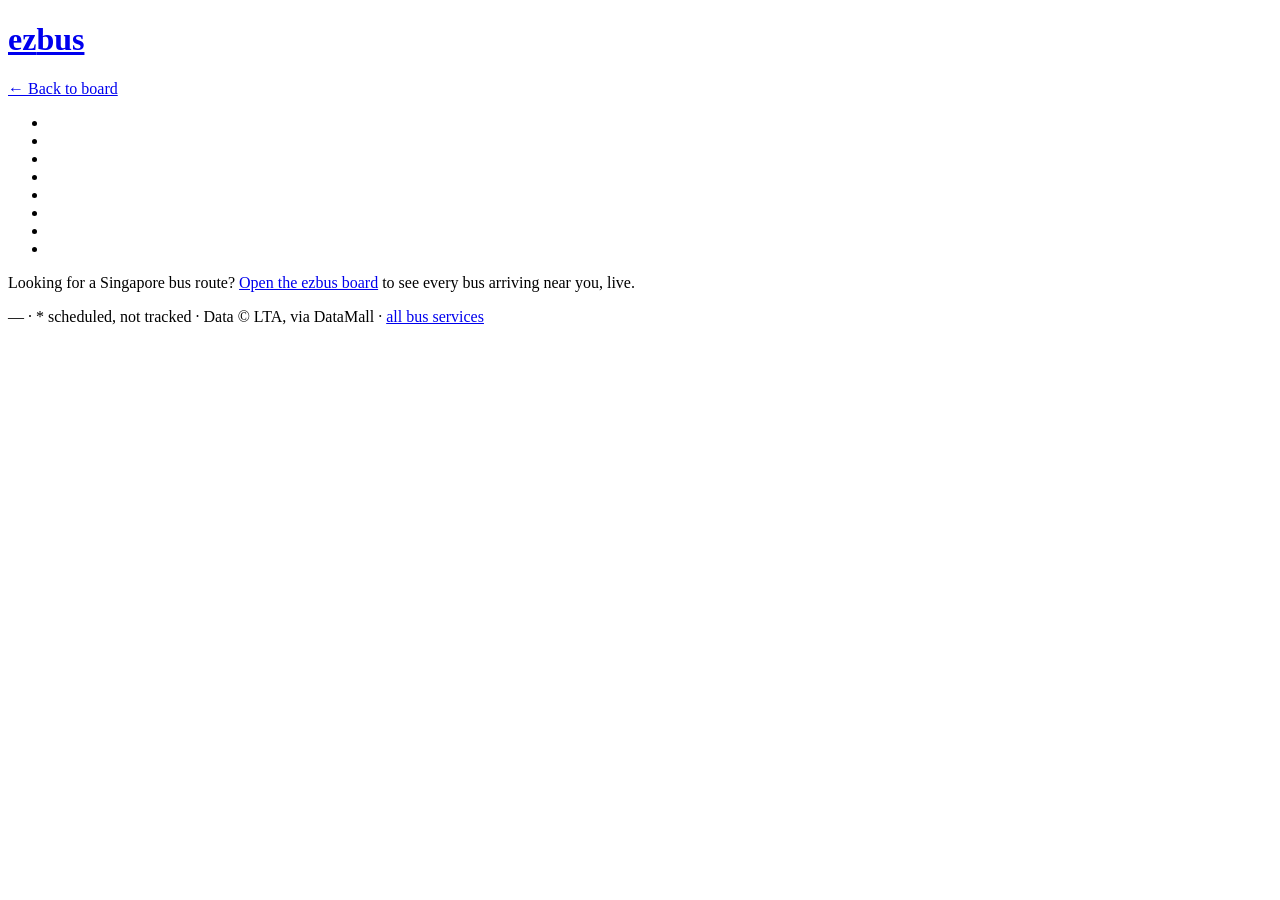
==== public/route.html @ 2d6f6c98 "Add timing & route keywords to bus service pages Co-Authored-By: Claude Fable 5 <noreply@anthropic.c" ====
<!doctype html>
<html lang="en-SG">
  <head>
    <meta charset="utf-8" />
    <meta name="viewport" content="width=device-width, initial-scale=1, viewport-fit=cover" />
    <meta name="color-scheme" content="light dark" />
    <!-- Tints the browser chrome so the page does not end at a white seam.
         These two duplicate `--bg` in each scheme and cannot read a CSS variable.
         Keep them in step with the token blocks at the top of styles.css. -->
    <meta name="theme-color" content="#e7ebe7" media="(prefers-color-scheme: light)" />
    <meta name="theme-color" content="#121715" media="(prefers-color-scheme: dark)" />
    <!-- Server-injected meta, same bargain as stop.html: the six tags below
         (title, og:title, description, og:description, og:url, canonical) are
         replacement targets — `/bus/:service` in src/index.ts swaps each whole
         tag, by exact string match, for a per-service version when the service
         is known. The tokens are the generic tags themselves, so this file
         served unreplaced (express.static, or an unknown service) is already
         valid, sensibly generic HTML: a junk URL declares the homepage its
         canonical and stays out of the index. Edit a tag here and its constant
         in src/index.ts in the same commit, or the injection silently stops. -->
    <title>bus timing & routes in Singapore · ezbus</title>
    <meta property="og:title" content="bus timing & routes in Singapore · ezbus" />
    <meta name="description" content="Bus timing for any Singapore route — where it goes, stop by stop, and live arrivals as your bus approaches." />
    <meta property="og:description" content="Bus timing for any Singapore route — where it goes, stop by stop, and live arrivals as your bus approaches." />
    <meta property="og:url" content="https://ezbus.sg/bus" />
    <link rel="canonical" href="https://ezbus.sg/" />
    <meta property="og:site_name" content="ezbus" />
    <meta property="og:type" content="website" />
    <meta property="og:locale" content="en_SG" />
    <meta property="og:image" content="https://ezbus.sg/og-card.png" />
    <meta property="og:image:width" content="1200" />
    <meta property="og:image:height" content="630" />
    <meta name="twitter:card" content="summary_large_image" />
    <!-- Fetched in parallel with route.js, which imports them, rather than after.
         route-logic.js itself imports origin.js, so both are named here. -->
    <link rel="modulepreload" href="/origin.js" />
    <link rel="modulepreload" href="/route-logic.js" />
    <link rel="stylesheet" href="/styles.css" />
    <!-- Same reasoning as index.html: preloaded so the stencilled service number
         swaps at first paint rather than a beat after it. `crossorigin` is
         required even same-origin — fonts always fetch in CORS mode. -->
    <link
      rel="preload"
      href="/fonts/archivo-narrow-700.woff2"
      as="font"
      type="font/woff2"
      crossorigin
    />
    <link rel="manifest" href="/manifest.webmanifest" />
    <link rel="apple-touch-icon" href="/icon-180.png" />
    <link
      rel="icon"
      href="data:image/svg+xml,<svg xmlns='http://www.w3.org/2000/svg' viewBox='0 0 32 32'><rect width='32' height='32' rx='4' fill='%230a6a72'/><g fill='none' stroke='%23ffffff' stroke-width='2' stroke-linejoin='round'><rect x='6' y='7' width='20' height='14' rx='3'/><path d='M6 14h20'/></g><g fill='%23ffffff'><circle cx='11' cy='24' r='2'/><circle cx='21' cy='24' r='2'/></g></svg>"
    />
  </head>
  <body>
    <header class="masthead">
      <div class="masthead-row">
        <!-- Same wordmark as the board, but a link: on this page it is the way
             back as well as the name, and the board is one tap away wherever
             you are in the route. -->
        <h1><a href="/" aria-label="ezbus — back to the arrivals board"><span class="mark-ez">ez</span><span>bus</span></a></h1>
      </div>
    </header>

    <main class="route-main">
      <p class="back"><a href="/">← Back to board</a></p>

      <!-- The route header: number, ends, meta, and the direction toggle (or the
           loop badge). route.js rewrites this once /api/route lands; until then
           it holds the header's skeleton so the wait has the answer's shape. -->
      <div id="rt-head">
        <div class="rt-head skeleton" aria-hidden="true">
          <span class="sk sk-rtno"></span>
          <div class="rt-title">
            <span class="sk sk-name"></span>
            <span class="sk sk-sub"></span>
          </div>
        </div>
      </div>

      <!-- Provenance chips, stale-stop notices, the keep chip: everything that
           explains where the anchor came from or offers the way back. -->
      <div id="rt-notices"></div>

      <!-- The spine — approach window, picker, guard, or the not-found page.
           Starts as a skeleton spine so a slow /api/route reads as a route
           arriving rather than an empty page. -->
      <section id="rt-body" aria-label="Route stops">
        <noscript><p class="card-msg">Live bus timings need JavaScript. The full route below works without it.</p></noscript>
        <ul class="spine sk-spine skeleton" aria-hidden="true">
          <li><span class="sk"></span></li>
          <li><span class="sk"></span></li>
          <li><span class="sk"></span></li>
          <li><span class="sk"></span></li>
          <li><span class="sk"></span></li>
          <li><span class="sk"></span></li>
          <li><span class="sk"></span></li>
          <li><span class="sk"></span></li>
        </ul>
      </section>

      <!-- The full route, server-rendered for a known service: every stop
           linked, per direction, plus first/last bus, operator and JSON-LD —
           and this generic sentence otherwise. A server-swapped body region
           exactly like the head tags above: /bus/:service replaces the whole
           block, by exact string match against ROUTE_STATIC_TARGET in
           src/route-page.ts. route.js removes the section once the live view
           renders (the interactive spine shows the same stops, and both at
           once would be the route twice); with JS off this section is the
           page. Keep the block on one line, and edit it and its constant in
           the same commit, or the injection silently stops. -->
      <section id="rt-static"><p class="card-msg">Looking for a Singapore bus route? <a href="/">Open the ezbus board</a> to see every bus arriving near you, live.</p></section>
    </main>

    <footer class="footer">
      <span id="status">—</span>
      <span class="dot">·</span>
      <span>* scheduled, not tracked</span>
      <span class="dot">·</span>
      <span>Data © LTA, via DataMall</span>
      <span class="dot">·</span>
      <a href="/buses">all bus services</a>
    </footer>

    <script src="/route.js" type="module"></script>
  </body>
</html>
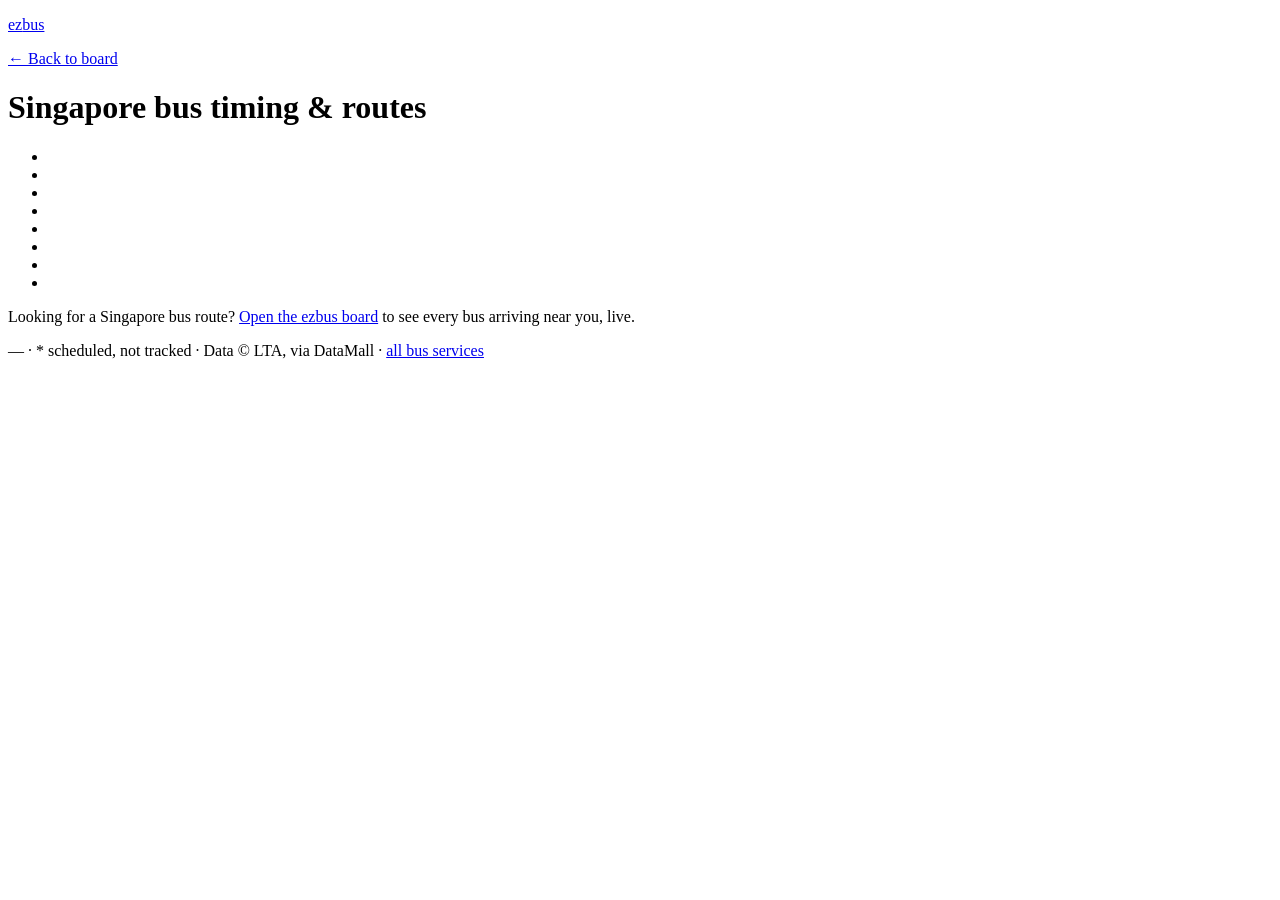
==== commit 2fd1bb63: "Server-render the route header with the route as the page's h1 The only h1 on /bus/:service was the " ====
--- a/public/route.html
+++ b/public/route.html
@@ -58,8 +58,9 @@
       <div class="masthead-row">
         <!-- Same wordmark as the board, but a link: on this page it is the way
              back as well as the name, and the board is one tap away wherever
-             you are in the route. -->
-        <h1><a href="/" aria-label="ezbus — back to the arrivals board"><span class="mark-ez">ez</span><span>bus</span></a></h1>
+             you are in the route. A <p>, as on stop.html: this page's h1 is
+             the route itself, inside the header below. -->
+        <p class="wordmark"><a href="/" aria-label="ezbus — back to the arrivals board"><span class="mark-ez">ez</span><span>bus</span></a></p>
       </div>
     </header>
 
@@ -67,17 +68,15 @@
       <p class="back"><a href="/">← Back to board</a></p>
 
       <!-- The route header: number, ends, meta, and the direction toggle (or the
-           loop badge). route.js rewrites this once /api/route lands; until then
-           it holds the header's skeleton so the wait has the answer's shape. -->
-      <div id="rt-head">
-        <div class="rt-head skeleton" aria-hidden="true">
-          <span class="sk sk-rtno"></span>
-          <div class="rt-title">
-            <span class="sk sk-name"></span>
-            <span class="sk sk-sub"></span>
-          </div>
-        </div>
-      </div>
+           loop badge), with the route as the page's <h1>. A server-swapped
+           region like #rt-static below: /bus/:service replaces the whole block,
+           by exact string match against ROUTE_HEAD_TARGET in src/route-page.ts,
+           with the real header (marked data-ssr), so the first paint is the
+           answer rather than a skeleton. Served unreplaced, it is this skeleton
+           plus a generic hidden h1. route.js rewrites it once /api/route lands.
+           Keep the block on one line, and edit it and its constant in the same
+           commit, or the injection silently stops. -->
+      <div id="rt-head"><h1 class="visually-hidden">Singapore bus timing &amp; routes</h1><div class="rt-head skeleton" aria-hidden="true"><span class="sk sk-rtno"></span><div class="rt-title"><span class="sk sk-name"></span><span class="sk sk-sub"></span></div></div></div>
 
       <!-- Provenance chips, stale-stop notices, the keep chip: everything that
            explains where the anchor came from or offers the way back. -->
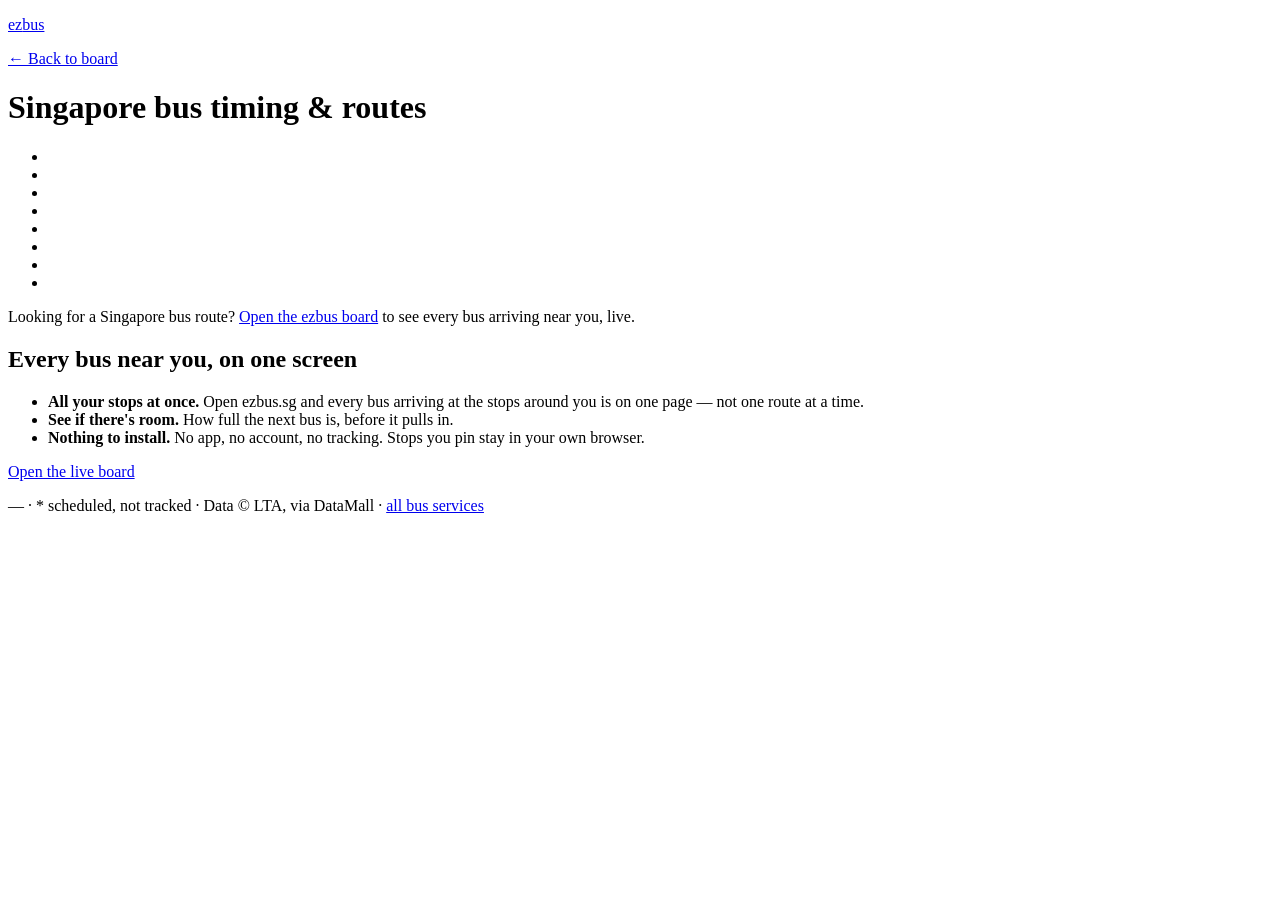
==== commit b5d188af: "Tell route-page visitors what the rest of ezbus does Most visitors from a search for one bus number " ====
--- a/public/route.html
+++ b/public/route.html
@@ -110,6 +110,22 @@
            page. Keep the block on one line, and edit it and its constant in
            the same commit, or the injection silently stops. -->
       <section id="rt-static"><p class="card-msg">Looking for a Singapore bus route? <a href="/">Open the ezbus board</a> to see every bus arriving near you, live.</p></section>
+
+      <!-- What ezbus is, for the reader who arrived from a search for one bus
+           and has never seen the board. Static, untouched by route.js, and
+           last on the page on purpose: the first screenful is the live route,
+           and this is for the reader who has scrolled past everything about
+           it. Every claim here must stay true of the board — the no-tracking
+           line is the homepage FAQ's own answer, so edit the two together. -->
+      <section class="rt-why" aria-labelledby="rt-why-title">
+        <h2 class="rt-sec" id="rt-why-title">Every bus near you, on one screen</h2>
+        <ul class="rt-why-list">
+          <li><strong>All your stops at once.</strong> Open ezbus.sg and every bus arriving at the stops around you is on one page — not one route at a time.</li>
+          <li><strong>See if there's room.</strong> How full the next bus is, before it pulls in.</li>
+          <li><strong>Nothing to install.</strong> No app, no account, no tracking. Stops you pin stay in your own browser.</li>
+        </ul>
+        <p class="rt-why-cta"><a href="/">Open the live board</a></p>
+      </section>
     </main>
 
     <footer class="footer">
